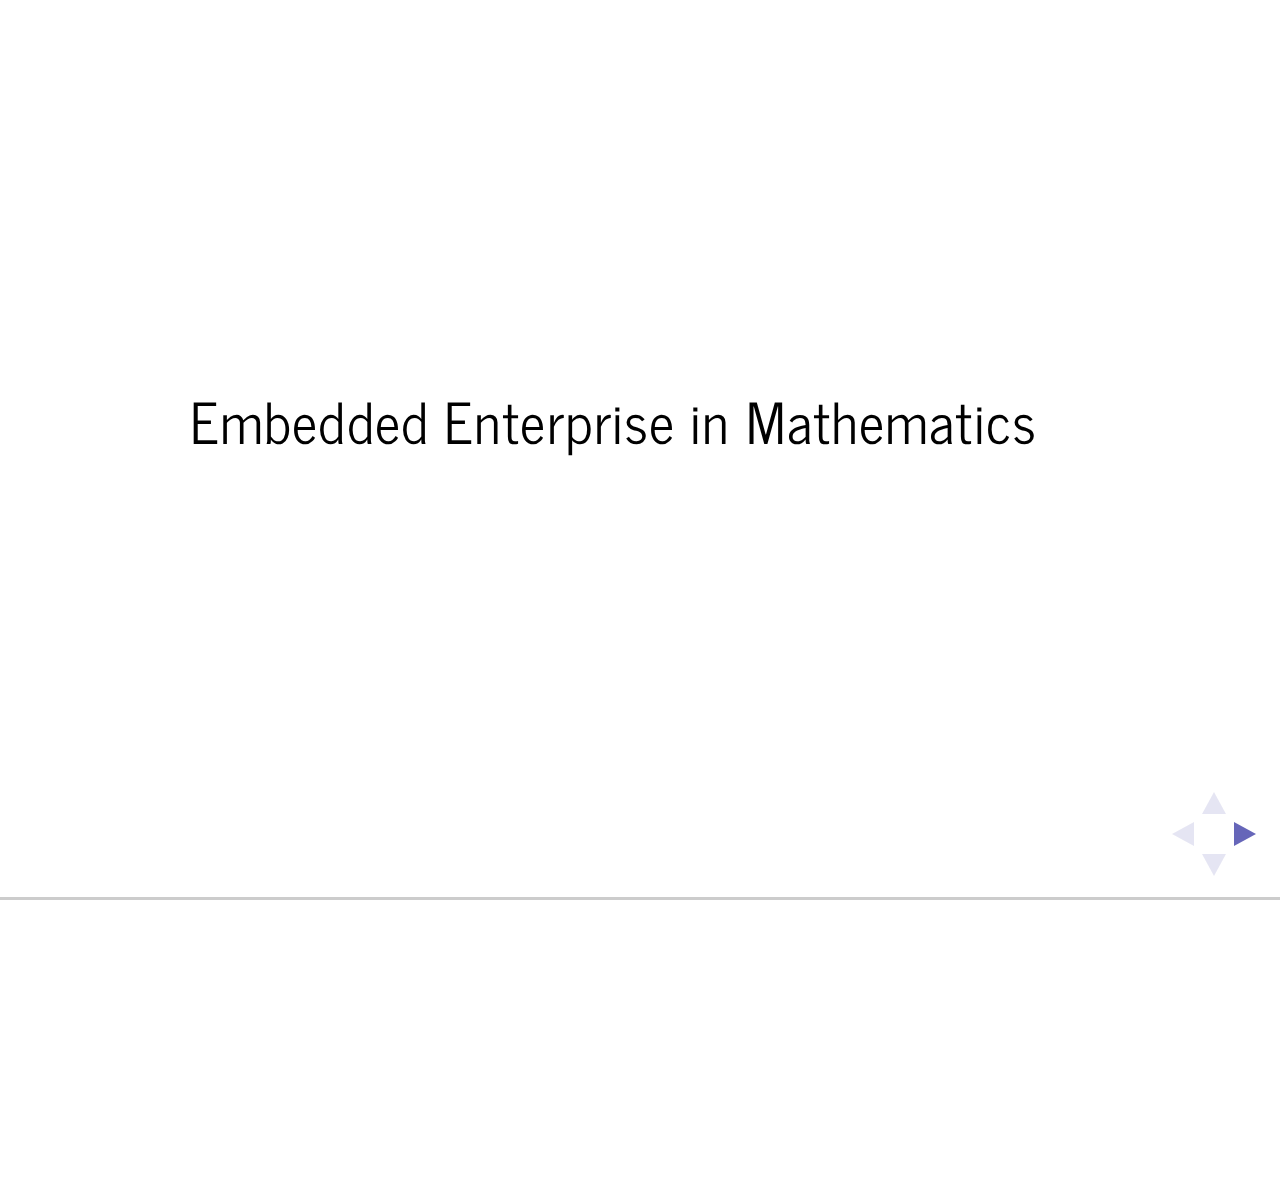
==== talk.html @ 19605b25 "Draft slides written: working on html" ====
<!doctype html>
<html lang="en">

	<head>
		<meta charset="utf-8">

		<title>eex</title

		<meta name="description" content=Reveal file created using md2reveal.py>
		<meta name="author" content=VK>

		<meta name="apple-mobile-web-app-capable" content="yes" />
		<meta name="apple-mobile-web-app-status-bar-style" content="black-translucent" />

		<link rel="stylesheet" href="css/reveal.min.css">
		<link rel="stylesheet" href="css/theme/simple.css" id="theme">

		<!-- For syntax highlighting -->
		<link rel="stylesheet" href="lib/css/zenburn.css">

		<!-- If the query includes 'print-pdf', use the PDF print sheet -->
		<script>
			document.write( '<link rel="stylesheet" href="css/print/' + ( window.location.search.match( /print-pdf/gi ) ? 'pdf' : 'paper' ) + '.css" type="text/css" media="print">' );
		</script>

		<!--[if lt IE 9]>
		<script src="lib/js/html5shiv.js"></script>
		<![endif]-->
	</head>

	<body>

		<div class="reveal">

			<!-- Any section element inside of this container is displayed as a slide -->
			<div class="slides">
<section align=left data-markdown>### Embedded Enterprise in Mathematics

</section><section align=left data-markdown>###

![](./Images/board.jpg)

</section><section align=left data-markdown>### _Should a modern mathematician be a coder?_

</section><section align=left data-markdown>###

![](./Images/plan.png)

</section><section align=left data-markdown>###

    def plot_rain_drops(drops_in_circle, drops_out_of_circle, length_of_field=1, format='pdf'):
        """ Function to draw rain drops """
        number_of_drops_in_circle = len(drops_in_circle)
        number_of_drops_out_of_circle = len(drops_out_of_circle)
        number_of_drops = number_of_drops_in_circle + number_of_drops_out_of_circle
        plt.figure()
        plt.xlim(-length_of_field / 2, length_of_field / 2)
        plt.ylim(-length_of_field / 2, length_of_field / 2)
        plt.scatter([e[0] for e in drops_in_circle], [e[1] for e in drops_in_circle], color='blue', label="Drops in circle")
        plt.scatter([e[0] for e in drops_out_of_circle], [e[1] for e in drops_out_of_circle], color='black', label="Drops out of circle")
        plt.legend(loc="center")
        plt.title("%s drops: %s landed in circle, estimating $\pi$ as %.4f." % (number_of_drops, number_of_drops_in_circle, 4 * number_of_drops_in_circle / number_of_drops))
        plt.savefig("%s_drops.%s" % (number_of_drops, format))

</section><section align=left data-markdown>###

![](./Images/darts.gif)

</section><section align=left data-markdown>### Email: `In my 3rd Year and Panicking`

<blockquote>
<p>Dear Vince,</p>

<p>I have nothing to put on my CV!</p>

<p>Send help and food,</p>
<p>3rd Year Tutee</p></blockquote>

</section><section align=left data-markdown>### Picture of skills

![](./Images/skills.svg)

</section><section align=left data-markdown>###

![](https://lh4.googleusercontent.com/-agZurKM08gk/UvNxDSb1ZWI/AAAAAAAA-1I/Foi4Pl_vT_M/w1180-h885-no/IMG_20140206_112453.jpg)

</section><section align=left data-markdown>### Companies

- Director
- Secretary

<center> **Minutes** </center>

</section><section align=left data-markdown>###

1. Week 1: Introductory Lecture
2. Week 2: Idea to Market
3. Week 3: Research Skills
4. Week 4: Strategic Project Management
5. Week 5: Pitching


</section><section align=left data-markdown>### Week 3: Project Report

_3 pages: 30 % of total mark_

</section><section align=left data-markdown>### Week 6: Lightning Talks

![](https://lh5.googleusercontent.com/-T2KfRLRq2Q8/Uxhcl_RbBuI/AAAAAAAAknI/zY49IOlb_Ng/w1598-h848-no/IMG_3954.JPG)

</section><section align=left data-markdown>### Week 7-10: Seminars

![](https://lh6.googleusercontent.com/-cn86i5PQKxY/UyGMa6fhefI/AAAAAAABDSo/MhbIvHK30vk/w630-h473-no/IMG_20140313_082329.jpg)

</section><section align=left data-markdown>### Week 11: Final Presentations

</section><section align=left data-markdown>###

[www.vincent-knight.com](www.vincent-knight.com)

[+VincentKnight](https://plus.google.com/+VincentKnight/)

[@drvinceknight](https://twitter.com/drvinceknight)
</section>
			</div>


		</div>

		<script src="lib/js/head.min.js"></script>
		<script src="js/reveal.min.js"></script>

		<script>

			// Full list of configuration options available here:
			// https://github.com/hakimel/reveal.js#configuration
			Reveal.initialize({
				controls: true,
				progress: true,
				history: true,
				center: true,

				theme: Reveal.getQueryHash().theme, // available themes are in /css/theme
				transition: Reveal.getQueryHash().transition || 'linear', // default/cube/page/concave/zoom/linear/none

				// Optional libraries used to extend on reveal.js
				dependencies: [
					{ src: 'lib/js/classList.js', condition: function() { return !document.body.classList; } },
					{ src: 'plugin/markdown/showdown.js', condition: function() { return !!document.querySelector( '[data-markdown]' ); } },
					{ src: 'plugin/markdown/markdown.js', condition: function() { return !!document.querySelector( '[data-markdown]' ); } },
					{ src: 'plugin/highlight/highlight.js', async: true, callback: function() { hljs.initHighlightingOnLoad(); } },
					{ src: 'plugin/zoom-js/zoom.js', async: true, condition: function() { return !!document.body.classList; } },
					{ src: 'plugin/notes/notes.js', async: true, condition: function() { return !!document.body.classList; } }
					// { src: 'plugin/remotes/remotes.js', async: true, condition: function() { return !!document.body.classList; } }
				]
			});

		</script>

	</body>
</html>
---- css/theme/simple.css ----
@import url(http://fonts.googleapis.com/css?family=News+Cycle:400,700);
@import url(http://fonts.googleapis.com/css?family=Lato:400,700,400italic,700italic);
/**
 * A simple theme for reveal.js presentations, similar 
 * to the default theme. The accent color is darkblue.
 * 
 * This theme is Copyright (C) 2012 Owen Versteeg, https://github.com/StereotypicalApps. It is MIT licensed.
 * reveal.js is Copyright (C) 2011-2012 Hakim El Hattab, http://hakim.se
 */
/*********************************************
 * GLOBAL STYLES
 *********************************************/
body {
  background: white;
  background-color: white;
}

.reveal {
  font-family: "Lato", Times, "Times New Roman", serif;
  font-size: 36px;
  font-weight: 200;
  letter-spacing: -0.02em;
  color: black;
}

::selection {
  color: white;
  background: rgba(0, 0, 0, 0.99);
  text-shadow: none;
}

/*********************************************
 * HEADERS
 *********************************************/
.reveal h1,
.reveal h2,
.reveal h3,
.reveal h4,
.reveal h5,
.reveal h6 {
  margin: 0 0 20px 0;
  color: black;
  font-family: "News Cycle", Impact, sans-serif;
  line-height: 0.9em;
  letter-spacing: 0.02em;
  text-transform: none;
  text-shadow: none;
}

.reveal h1 {
  text-shadow: 0px 0px 6px rgba(0, 0, 0, 0.2);
}

/*********************************************
 * LINKS
 *********************************************/
.reveal a:not(.image) {
  color: darkblue;
  text-decoration: none;
  -webkit-transition: color .15s ease;
  -moz-transition: color .15s ease;
  -ms-transition: color .15s ease;
  -o-transition: color .15s ease;
  transition: color .15s ease;
}

.reveal a:not(.image):hover {
  color: #0000f1;
  text-shadow: none;
  border: none;
}

.reveal .roll span:after {
  color: #fff;
  background: #00003f;
}

/*********************************************
 * IMAGES
 *********************************************/
.reveal section img {
  margin: 15px;
  background: rgba(255, 255, 255, 0.12);
  border: 4px solid black;
  box-shadow: 0 0 10px rgba(0, 0, 0, 0.15);
  -webkit-transition: all .2s linear;
  -moz-transition: all .2s linear;
  -ms-transition: all .2s linear;
  -o-transition: all .2s linear;
  transition: all .2s linear;
}

.reveal a:hover img {
  background: rgba(255, 255, 255, 0.2);
  border-color: darkblue;
  box-shadow: 0 0 20px rgba(0, 0, 0, 0.55);
}

/*********************************************
 * NAVIGATION CONTROLS
 *********************************************/
.reveal .controls div.navigate-left,
.reveal .controls div.navigate-left.enabled {
  border-right-color: darkblue;
}

.reveal .controls div.navigate-right,
.reveal .controls div.navigate-right.enabled {
  border-left-color: darkblue;
}

.reveal .controls div.navigate-up,
.reveal .controls div.navigate-up.enabled {
  border-bottom-color: darkblue;
}

.reveal .controls div.navigate-down,
.reveal .controls div.navigate-down.enabled {
  border-top-color: darkblue;
}

.reveal .controls div.navigate-left.enabled:hover {
  border-right-color: #0000f1;
}

.reveal .controls div.navigate-right.enabled:hover {
  border-left-color: #0000f1;
}

.reveal .controls div.navigate-up.enabled:hover {
  border-bottom-color: #0000f1;
}

.reveal .controls div.navigate-down.enabled:hover {
  border-top-color: #0000f1;
}

/*********************************************
 * PROGRESS BAR
 *********************************************/
.reveal .progress {
  background: rgba(0, 0, 0, 0.2);
}

.reveal .progress span {
  background: darkblue;
  -webkit-transition: width 800ms cubic-bezier(0.26, 0.86, 0.44, 0.985);
  -moz-transition: width 800ms cubic-bezier(0.26, 0.86, 0.44, 0.985);
  -ms-transition: width 800ms cubic-bezier(0.26, 0.86, 0.44, 0.985);
  -o-transition: width 800ms cubic-bezier(0.26, 0.86, 0.44, 0.985);
  transition: width 800ms cubic-bezier(0.26, 0.86, 0.44, 0.985);
}
---- lib/css/zenburn.css ----
/*

Zenburn style from voldmar.ru (c) Vladimir Epifanov <voldmar@voldmar.ru>
based on dark.css by Ivan Sagalaev

*/

pre code {
  display: block; padding: 0.5em;
  background: #3F3F3F;
  color: #DCDCDC;
}

pre .keyword,
pre .tag,
pre .django .tag,
pre .django .keyword,
pre .css .class,
pre .css .id,
pre .lisp .title {
  color: #E3CEAB;
}

pre .django .template_tag,
pre .django .variable,
pre .django .filter .argument {
  color: #DCDCDC;
}

pre .number,
pre .date {
  color: #8CD0D3;
}

pre .dos .envvar,
pre .dos .stream,
pre .variable,
pre .apache .sqbracket {
  color: #EFDCBC;
}

pre .dos .flow,
pre .diff .change,
pre .python .exception,
pre .python .built_in,
pre .literal,
pre .tex .special {
  color: #EFEFAF;
}

pre .diff .chunk,
pre .ruby .subst {
  color: #8F8F8F;
}

pre .dos .keyword,
pre .python .decorator,
pre .class .title,
pre .haskell .label,
pre .function .title,
pre .ini .title,
pre .diff .header,
pre .ruby .class .parent,
pre .apache .tag,
pre .nginx .built_in,
pre .tex .command,
pre .input_number {
    color: #efef8f;
}

pre .dos .winutils,
pre .ruby .symbol,
pre .ruby .symbol .string,
pre .ruby .symbol .keyword,
pre .ruby .symbol .keymethods,
pre .ruby .string,
pre .ruby .instancevar {
  color: #DCA3A3;
}

pre .diff .deletion,
pre .string,
pre .tag .value,
pre .preprocessor,
pre .built_in,
pre .sql .aggregate,
pre .javadoc,
pre .smalltalk .class,
pre .smalltalk .localvars,
pre .smalltalk .array,
pre .css .rules .value,
pre .attr_selector,
pre .pseudo,
pre .apache .cbracket,
pre .tex .formula {
  color: #CC9393;
}

pre .shebang,
pre .diff .addition,
pre .comment,
pre .java .annotation,
pre .template_comment,
pre .pi,
pre .doctype {
  color: #7F9F7F;
}

pre .xml .css,
pre .xml .javascript,
pre .xml .vbscript,
pre .tex .formula {
  opacity: 0.5;
}
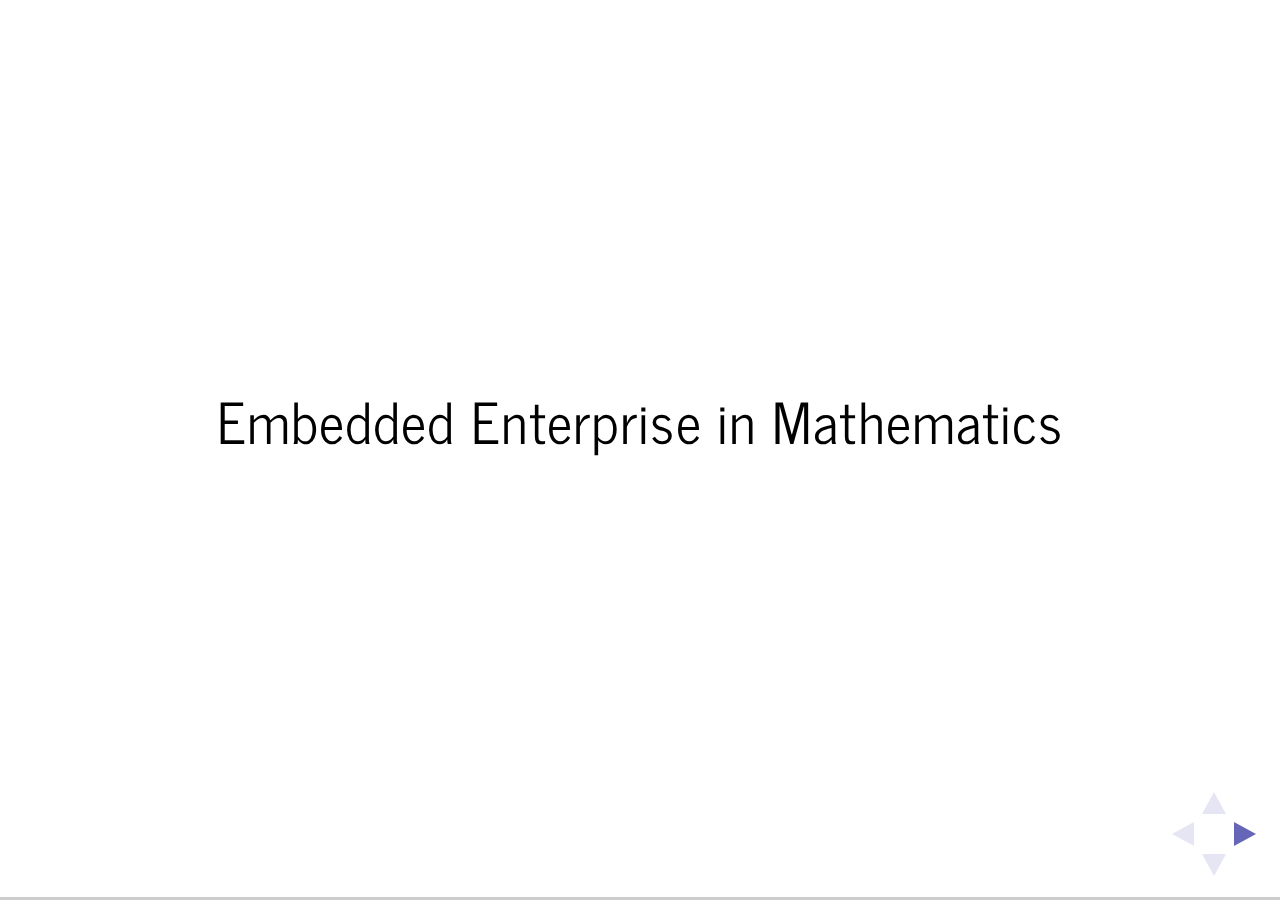
==== commit bccde5ff: "talk finished" ====
--- a/talk.html
+++ b/talk.html
@@ -13,7 +13,7 @@
 		<meta name="apple-mobile-web-app-capable" content="yes" />
 		<meta name="apple-mobile-web-app-status-bar-style" content="black-translucent" />
 
-		<link rel="stylesheet" href="css/reveal.min.css">
+		<link rel="stylesheet" href="css/reveal.css">
 		<link rel="stylesheet" href="css/theme/simple.css" id="theme">
 
 		<!-- For syntax highlighting -->
@@ -27,6 +27,7 @@
 		<!--[if lt IE 9]>
 		<script src="lib/js/html5shiv.js"></script>
 		<![endif]-->
+
 	</head>
 
 	<body>
@@ -35,41 +36,39 @@
 
 			<!-- Any section element inside of this container is displayed as a slide -->
 			<div class="slides">
-<section align=left data-markdown>### Embedded Enterprise in Mathematics
+<section align=center data-markdown>### Embedded Enterprise in Mathematics
 
-</section><section align=left data-markdown>###
+</section><section align=center data-markdown>
 
-![](./Images/board.jpg)
+<img src='./Images/board.jpg' style="border:none;" >
 
-</section><section align=left data-markdown>### _Should a modern mathematician be a coder?_
+</section><section align=center data-markdown>### _Should a modern mathematician be a coder?_
 
-</section><section align=left data-markdown>###
+</section><section align=center data-markdown>
 
-![](./Images/plan.png)
+<img src='./Images/plan.png' style="border:none;" >
 
-</section><section align=left data-markdown>###
+</section><section align=center data-markdown>
 
-    def plot_rain_drops(drops_in_circle, drops_out_of_circle, length_of_field=1, format='pdf'):
-        """ Function to draw rain drops """
-        number_of_drops_in_circle = len(drops_in_circle)
-        number_of_drops_out_of_circle = len(drops_out_of_circle)
-        number_of_drops = number_of_drops_in_circle + number_of_drops_out_of_circle
-        plt.figure()
-        plt.xlim(-length_of_field / 2, length_of_field / 2)
-        plt.ylim(-length_of_field / 2, length_of_field / 2)
-        plt.scatter([e[0] for e in drops_in_circle], [e[1] for e in drops_in_circle], color='blue', label="Drops in circle")
-        plt.scatter([e[0] for e in drops_out_of_circle], [e[1] for e in drops_out_of_circle], color='black', label="Drops out of circle")
-        plt.legend(loc="center")
-        plt.title("%s drops: %s landed in circle, estimating $\pi$ as %.4f." % (number_of_drops, number_of_drops_in_circle, 4 * number_of_drops_in_circle / number_of_drops))
-        plt.savefig("%s_drops.%s" % (number_of_drops, format))
+    number_of_drops_in_circle = len(drops_in_circle)
+    number_of_drops_out_of_circle = len(drops_out_of_circle)
+    number_of_drops = number_of_drops_in_circle + number_of_drops_out_of_circle
+    plt.figure()
+    plt.xlim(-length_of_field / 2, length_of_field / 2)
+    plt.ylim(-length_of_field / 2, length_of_field / 2)
+    plt.scatter([e[0] for e in drops_in_circle], [e[1] for e in drops_in_circle], color='blue', label="Drops in circle")
+    plt.scatter([e[0] for e in drops_out_of_circle], [e[1] for e in drops_out_of_circle], color='black', label="Drops out of circle")
+    plt.legend(loc="center")
+    plt.title("%s drops: %s landed in circle, estimating $\pi$ as %.4f." % (number_of_drops, number_of_drops_in_circle, 4 * number_of_drops_in_circle / number_of_drops))
+    plt.savefig("%s_drops.%s" % (number_of_drops, format))
 
-</section><section align=left data-markdown>###
+</section><section align=center>
 
-![](./Images/darts.gif)
+<img src='./Images/darts.gif' style="border:none;" >
 
-</section><section align=left data-markdown>### Email: `In my 3rd Year and Panicking`
+</section><section align=left data-markdown>
 
-<blockquote>
+<blockquote >
 <p>Dear Vince,</p>
 
 <p>I have nothing to put on my CV!</p>
@@ -77,45 +76,73 @@
 <p>Send help and food,</p>
 <p>3rd Year Tutee</p></blockquote>
 
-</section><section align=left data-markdown>### Picture of skills
+</section><section align=center data-markdown>
 
-![](./Images/skills.svg)
+<img src='./Images/skills.svg' style="border:none;" >
 
-</section><section align=left data-markdown>###
+</section><section align=center data-markdown>
 
-![](https://lh4.googleusercontent.com/-agZurKM08gk/UvNxDSb1ZWI/AAAAAAAA-1I/Foi4Pl_vT_M/w1180-h885-no/IMG_20140206_112453.jpg)
+<img src='https://lh4.googleusercontent.com/-agZurKM08gk/UvNxDSb1ZWI/AAAAAAAA-1I/Foi4Pl_vT_M/w1180-h885-no/IMG_20140206_112453.jpg' style="border:none;" >
 
-</section><section align=left data-markdown>### Companies
-
-- Director
-- Secretary
-
-<center> **Minutes** </center>
-
-</section><section align=left data-markdown>###
-
-1. Week 1: Introductory Lecture
-2. Week 2: Idea to Market
-3. Week 3: Research Skills
-4. Week 4: Strategic Project Management
-5. Week 5: Pitching
+</section>
 
 
-</section><section align=left data-markdown>### Week 3: Project Report
+<section>
+<img src='https://lh3.googleusercontent.com/-2kSrcDRI8cw/UvN6W36CxwI/AAAAAAAA-0w/5bOPkQm8rbY/w630-h840-no/IMG_20140206_120431.jpg' style="border:none;" >
+</section>
+
+<section>
+
+<h2>Companies</h2>
+
+</section><section>
+
+<ul>
+<li> Week 1: Introductory Lecture</li>
+<li> Week 2: Idea to Market </li>
+<li> Week 3: Research Skills </li>
+<li> Week 4: Strategic Project Management </li>
+<li> Week 5: Pitching </li>
+</ul>
+
+
+</section>
+
+<section align=center data-markdown>### Week 7-10: Seminars
+
+<img src='https://lh6.googleusercontent.com/-cn86i5PQKxY/UyGMa6fhefI/AAAAAAABDSo/MhbIvHK30vk/w630-h473-no/IMG_20140313_082329.jpg' style="border:none;" >
+
+</section>
+
+
+<section>
+<h2>Assessment</h2>
+</section>
+
+<section align=center data-markdown>### Week 3: Project Report
 
 _3 pages: 30 % of total mark_
 
-</section><section align=left data-markdown>### Week 6: Lightning Talks
+</section>
 
-![](https://lh5.googleusercontent.com/-T2KfRLRq2Q8/Uxhcl_RbBuI/AAAAAAAAknI/zY49IOlb_Ng/w1598-h848-no/IMG_3954.JPG)
+<section align=center data-markdown>### Week 6: Lightning Talks
 
-</section><section align=left data-markdown>### Week 7-10: Seminars
+<img src='https://lh5.googleusercontent.com/-T2KfRLRq2Q8/Uxhcl_RbBuI/AAAAAAAAknI/zY49IOlb_Ng/w1598-h848-no/IMG_3954.JPG' style="border:none;" >
 
-![](https://lh6.googleusercontent.com/-cn86i5PQKxY/UyGMa6fhefI/AAAAAAABDSo/MhbIvHK30vk/w630-h473-no/IMG_20140313_082329.jpg)
+</section>
 
-</section><section align=left data-markdown>### Week 11: Final Presentations
+<section align=center data-markdown>### Week 11: Final Presentations
+</section>
 
-</section><section align=left data-markdown>###
+<section>
+<ul>
+<li>Teaching.</li>
+<li>Sharing a taxi fair.</li>
+<li><a href='http://thefightclub.herokuapp.com/' target='_blank'>The Fight Club</a></li>
+</ul>
+</section>
+
+<section align=center data-markdown>
 
 [www.vincent-knight.com](www.vincent-knight.com)
 
--- a/css/reveal.css
+++ b/css/reveal.css
@@ -0,0 +1,1231 @@
+@charset "UTF-8";
+
+/*!
+ * reveal.js
+ * http://lab.hakim.se/reveal-js
+ * MIT licensed
+ *
+ * Copyright (C) 2011-2012 Hakim El Hattab, http://hakim.se
+ */
+
+
+/*********************************************
+ * RESET STYLES
+ *********************************************/
+
+
+html, body, .reveal div, .reveal span, .reveal applet, .reveal object, .reveal iframe,
+.reveal h1, .reveal h2, .reveal h3, .reveal h4, .reveal h5, .reveal h6, .reveal p, .reveal blockquote, .reveal pre,
+.reveal a, .reveal abbr, .reveal acronym, .reveal address, .reveal big, .reveal cite, .reveal code,
+.reveal del, .reveal dfn, .reveal em, .reveal img, .reveal ins, .reveal kbd, .reveal q, .reveal s, .reveal samp,
+.reveal small, .reveal strike, .reveal strong, .reveal sub, .reveal sup, .reveal tt, .reveal var,
+.reveal b, .reveal u, .reveal i, .reveal center,
+.reveal dl, .reveal dt, .reveal dd, .reveal ol, .reveal ul, .reveal li,
+.reveal fieldset, .reveal form, .reveal label, .reveal legend,
+.reveal table, .reveal caption, .reveal tbody, .reveal tfoot, .reveal thead, .reveal tr, .reveal th, .reveal td,
+.reveal article, .reveal aside, .reveal canvas, .reveal details, .reveal embed,
+.reveal figure, .reveal figcaption, .reveal footer, .reveal header, .reveal hgroup,
+.reveal menu, .reveal nav, .reveal output, .reveal ruby, .reveal section, .reveal summary,
+.reveal time, .reveal mark, .reveal audio, video {
+	margin: 0;
+	padding: 0;
+	border: 0;
+	font-size: 100%;
+	font: inherit;
+	vertical-align: baseline;
+}
+
+.reveal article, .reveal aside, .reveal details, .reveal figcaption, .reveal figure,
+.reveal footer, .reveal header, .reveal hgroup, .reveal menu, .reveal nav, .reveal section {
+	display: block;
+}
+
+
+/*********************************************
+ * GLOBAL STYLES
+ *********************************************/
+
+html,
+body {
+	width: 100%;
+	height: 100%;
+	overflow: hidden;
+}
+
+body {
+	position: relative;
+	line-height: 1;
+}
+
+::selection {
+	background: #FF5E99;
+	color: #fff;
+	text-shadow: none;
+}
+
+@media screen and (max-width: 900px), (max-height: 600px) {
+	.reveal .slides {
+		font-size: 0.82em;
+	}
+}
+
+@media screen and (max-width: 700px), (max-height: 400px) {
+	.reveal .slides {
+		font-size: 0.66em;
+	}
+}
+
+img {border:none}
+
+/*********************************************
+ * HEADERS
+ *********************************************/
+
+.reveal h1 { font-size: 3.77em; }
+.reveal h2 { font-size: 2.11em;	}
+.reveal h3 { font-size: 1.55em;	}
+.reveal h4 { font-size: 1em;	}
+
+
+/*********************************************
+ * VIEW FRAGMENTS
+ *********************************************/
+
+.reveal .slides section .fragment {
+	opacity: 0;
+
+	-webkit-transition: all .2s ease;
+	   -moz-transition: all .2s ease;
+	    -ms-transition: all .2s ease;
+	     -o-transition: all .2s ease;
+	        transition: all .2s ease;
+}
+	.reveal .slides section .fragment.visible {
+		opacity: 1;
+	}
+
+.reveal .slides section .fragment.grow {
+	opacity: 1;
+}
+	.reveal .slides section .fragment.grow.visible {
+		-webkit-transform: scale( 1.3 );
+		   -moz-transform: scale( 1.3 );
+		    -ms-transform: scale( 1.3 );
+		     -o-transform: scale( 1.3 );
+		        transform: scale( 1.3 );
+	}
+
+.reveal .slides section .fragment.shrink {
+	opacity: 1;
+}
+	.reveal .slides section .fragment.shrink.visible {
+		-webkit-transform: scale( 0.7 );
+		   -moz-transform: scale( 0.7 );
+		    -ms-transform: scale( 0.7 );
+		     -o-transform: scale( 0.7 );
+		        transform: scale( 0.7 );
+	}
+
+.reveal .slides section .fragment.roll-in {
+	opacity: 0;
+
+	-webkit-transform: rotateX( 90deg );
+	   -moz-transform: rotateX( 90deg );
+	    -ms-transform: rotateX( 90deg );
+	     -o-transform: rotateX( 90deg );
+	        transform: rotateX( 90deg );
+}
+	.reveal .slides section .fragment.roll-in.visible {
+		opacity: 1;
+
+		-webkit-transform: rotateX( 0 );
+		   -moz-transform: rotateX( 0 );
+		    -ms-transform: rotateX( 0 );
+		     -o-transform: rotateX( 0 );
+		        transform: rotateX( 0 );
+	}
+
+.reveal .slides section .fragment.fade-out {
+	opacity: 1;
+}
+	.reveal .slides section .fragment.fade-out.visible {
+		opacity: 0;
+	}
+
+.reveal .slides section .fragment.highlight-red,
+.reveal .slides section .fragment.highlight-green,
+.reveal .slides section .fragment.highlight-blue {
+	opacity: 1;
+}
+	.reveal .slides section .fragment.highlight-red.visible {
+		color: #ff2c2d
+	}
+	.reveal .slides section .fragment.highlight-green.visible {
+		color: #17ff2e;
+	}
+	.reveal .slides section .fragment.highlight-blue.visible {
+		color: #1b91ff;
+	}
+
+
+/*********************************************
+ * DEFAULT ELEMENT STYLES
+ *********************************************/
+
+/* Fixes issue in Chrome where italic fonts did not appear when printing to PDF */
+.reveal:after {
+  content: '';
+  font-style: italic;
+}
+
+/* Preserve aspect ratio and scale image so it's bound within the section */
+.reveal img {
+	max-width: 100%;
+	max-height: 100%;
+}
+
+.reveal strong,
+.reveal b {
+	font-weight: bold;
+}
+
+.reveal em,
+.reveal i {
+	font-style: italic;
+}
+
+.reveal ol,
+.reveal ul {
+	display: inline-block;
+
+	text-align: left;
+	margin: 0 0 0 1em;
+}
+
+.reveal ol {
+	list-style-type: decimal;
+}
+
+.reveal ul {
+	list-style-type: disc;
+}
+
+.reveal ul ul {
+	list-style-type: square;
+}
+
+.reveal ul ul ul {
+	list-style-type: circle;
+}
+
+.reveal ul ul,
+.reveal ul ol,
+.reveal ol ol,
+.reveal ol ul {
+	display: block;
+	margin-left: 40px;
+}
+
+.reveal p {
+	margin-bottom: 10px;
+	line-height: 1.2em;
+}
+
+.reveal q,
+.reveal blockquote {
+	quotes: none;
+}
+
+.reveal blockquote {
+    quotes: none;
+	display: block;
+	position: relative;
+	width: 70%;
+	margin: 5px auto;
+	padding: 5px;
+
+	font-style: italic;
+	background: rgba(255, 255, 255, 0.05);
+	box-shadow: 0px 0px 2px rgba(0,0,0,0.2);
+}
+	.reveal blockquote p:first-child,
+	.reveal blockquote p:last-child {
+		display: inline-block;
+	}
+
+.reveal q {
+	font-style: italic;
+}
+	.reveal q:before {
+		content: '\201C';
+	}
+	.reveal q:after {
+		content: '\201D';
+	}
+
+.reveal pre {
+	display: block;
+	position: relative;
+	width: 90%;
+	margin: 15px auto;
+
+	text-align: left;
+	font-size: 0.55em;
+	font-family: monospace;
+	line-height: 1.2em;
+
+	word-wrap: break-word;
+
+	box-shadow: 0px 0px 6px rgba(0,0,0,0.3);
+}
+.reveal pre code {
+	padding: 5px;
+}
+
+.reveal code {
+	font-family: monospace;
+	overflow: auto;
+	max-height: 400px;
+}
+
+.reveal table th,
+.reveal table td {
+	text-align: left;
+	padding-right: .3em;
+}
+
+.reveal table th {
+	text-shadow: rgb(255,255,255) 1px 1px 2px;
+}
+
+.reveal sup {
+	vertical-align: super;
+}
+.reveal sub {
+	vertical-align: sub;
+}
+
+.reveal small {
+	display: inline-block;
+	font-size: 0.6em;
+	line-height: 1.2em;
+	vertical-align: top;
+}
+
+.reveal small * {
+	vertical-align: top;
+}
+
+
+/*********************************************
+ * CONTROLS
+ *********************************************/
+
+.reveal .controls {
+	display: none;
+	position: fixed;
+	width: 110px;
+	height: 110px;
+	z-index: 30;
+	right: 10px;
+	bottom: 10px;
+}
+
+.reveal .controls div {
+	position: absolute;
+	opacity: 0.1;
+	width: 0;
+	height: 0;
+	border: 12px solid transparent;
+
+	-webkit-transition: opacity 0.2s ease;
+	   -moz-transition: opacity 0.2s ease;
+	    -ms-transition: opacity 0.2s ease;
+	     -o-transition: opacity 0.2s ease;
+	        transition: opacity 0.2s ease;
+}
+
+.reveal .controls div.enabled {
+	opacity: 0.6;
+	cursor: pointer;
+}
+
+.reveal .controls div.enabled:active {
+	margin-top: 1px;
+}
+
+.reveal .controls div.navigate-left {
+	top: 42px;
+
+	border-right-width: 22px;
+	border-right-color: #eee;
+}
+
+.reveal .controls div.navigate-right {
+	left: 74px;
+	top: 42px;
+
+	border-left-width: 22px;
+	border-left-color: #eee;
+}
+
+.reveal .controls div.navigate-up {
+	left: 42px;
+
+	border-bottom-width: 22px;
+	border-bottom-color: #eee;
+}
+
+.reveal .controls div.navigate-down {
+	left: 42px;
+	top: 74px;
+
+	border-top-width: 22px;
+	border-top-color: #eee;
+}
+
+
+/*********************************************
+ * PROGRESS BAR
+ *********************************************/
+
+.reveal .progress {
+	position: fixed;
+	display: none;
+	height: 3px;
+	width: 100%;
+	bottom: 0;
+	left: 0;
+	z-index: 10;
+}
+	.reveal .progress:after {
+		content: '';
+		display: 'block';
+		position: absolute;
+		height: 20px;
+		width: 100%;
+		top: -20px;
+	}
+	.reveal .progress span {
+		display: block;
+		height: 100%;
+		width: 0px;
+
+		-webkit-transition: width 800ms cubic-bezier(0.260, 0.860, 0.440, 0.985);
+		   -moz-transition: width 800ms cubic-bezier(0.260, 0.860, 0.440, 0.985);
+		    -ms-transition: width 800ms cubic-bezier(0.260, 0.860, 0.440, 0.985);
+		     -o-transition: width 800ms cubic-bezier(0.260, 0.860, 0.440, 0.985);
+		        transition: width 800ms cubic-bezier(0.260, 0.860, 0.440, 0.985);
+	}
+
+
+/*********************************************
+ * ROLLING LINKS
+ *********************************************/
+
+.reveal .roll {
+	display: inline-block;
+	line-height: 1.2;
+	overflow: hidden;
+
+	vertical-align: top;
+
+	-webkit-perspective: 400px;
+	   -moz-perspective: 400px;
+	    -ms-perspective: 400px;
+	        perspective: 400px;
+
+	-webkit-perspective-origin: 50% 50%;
+	   -moz-perspective-origin: 50% 50%;
+	    -ms-perspective-origin: 50% 50%;
+	        perspective-origin: 50% 50%;
+}
+	.reveal .roll:hover {
+		background: none;
+		text-shadow: none;
+	}
+.reveal .roll span {
+	display: block;
+	position: relative;
+	padding: 0 2px;
+
+	pointer-events: none;
+
+	-webkit-transition: all 400ms ease;
+	   -moz-transition: all 400ms ease;
+	    -ms-transition: all 400ms ease;
+	        transition: all 400ms ease;
+
+	-webkit-transform-origin: 50% 0%;
+	   -moz-transform-origin: 50% 0%;
+	    -ms-transform-origin: 50% 0%;
+	        transform-origin: 50% 0%;
+
+	-webkit-transform-style: preserve-3d;
+	   -moz-transform-style: preserve-3d;
+	    -ms-transform-style: preserve-3d;
+	        transform-style: preserve-3d;
+
+	-webkit-backface-visibility: hidden;
+	   -moz-backface-visibility: hidden;
+	        backface-visibility: hidden;
+}
+	.reveal .roll:hover span {
+	    background: rgba(0,0,0,0.5);
+
+	    -webkit-transform: translate3d( 0px, 0px, -45px ) rotateX( 90deg );
+	       -moz-transform: translate3d( 0px, 0px, -45px ) rotateX( 90deg );
+	        -ms-transform: translate3d( 0px, 0px, -45px ) rotateX( 90deg );
+	            transform: translate3d( 0px, 0px, -45px ) rotateX( 90deg );
+	}
+.reveal .roll span:after {
+	content: attr(data-title);
+
+	display: block;
+	position: absolute;
+	left: 0;
+	top: 0;
+	padding: 0 2px;
+
+	-webkit-transform-origin: 50% 0%;
+	   -moz-transform-origin: 50% 0%;
+	    -ms-transform-origin: 50% 0%;
+	        transform-origin: 50% 0%;
+
+	-webkit-transform: translate3d( 0px, 110%, 0px ) rotateX( -90deg );
+	   -moz-transform: translate3d( 0px, 110%, 0px ) rotateX( -90deg );
+	    -ms-transform: translate3d( 0px, 110%, 0px ) rotateX( -90deg );
+	        transform: translate3d( 0px, 110%, 0px ) rotateX( -90deg );
+}
+
+
+/*********************************************
+ * SLIDES
+ *********************************************/
+
+.reveal {
+	position: relative;
+	width: 100%;
+	height: 100%;
+	min-height: 640px; /* min height + 40 to account for padding */
+}
+
+.reveal .slides {
+	position: absolute;
+	max-width: 900px;
+	min-height: 600px;
+	width: 80%;
+	left: 50%;
+	top: 50%;
+
+	overflow: visible;
+	z-index: 1;
+	text-align: center;
+
+	-webkit-transition: -webkit-perspective .4s ease;
+	   -moz-transition: -moz-perspective .4s ease;
+	    -ms-transition: -ms-perspective .4s ease;
+	     -o-transition: -o-perspective .4s ease;
+	        transition: perspective .4s ease;
+
+	-webkit-perspective: 600px;
+	   -moz-perspective: 600px;
+	    -ms-perspective: 600px;
+	        perspective: 600px;
+
+	-webkit-perspective-origin: 0px -100px;
+	   -moz-perspective-origin: 0px -100px;
+	    -ms-perspective-origin: 0px -100px;
+	        perspective-origin: 0px -100px;
+}
+
+.reveal .slides>section,
+.reveal .slides>section>section {
+	display: none;
+	position: absolute;
+	width: 100%;
+	padding: 20px 0px;
+
+	z-index: 10;
+	line-height: 1.2em;
+	font-weight: normal;
+
+	-webkit-transform-style: preserve-3d;
+	   -moz-transform-style: preserve-3d;
+	    -ms-transform-style: preserve-3d;
+	        transform-style: preserve-3d;
+
+	-webkit-transition: -webkit-transform-origin 800ms cubic-bezier(0.260, 0.860, 0.440, 0.985),
+						-webkit-transform 800ms cubic-bezier(0.260, 0.860, 0.440, 0.985),
+	                    visibility 800ms cubic-bezier(0.260, 0.860, 0.440, 0.985),
+	                    opacity 800ms cubic-bezier(0.260, 0.860, 0.440, 0.985);
+	   -moz-transition: -moz-transform-origin 800ms cubic-bezier(0.260, 0.860, 0.440, 0.985),
+	   					-moz-transform 800ms cubic-bezier(0.260, 0.860, 0.440, 0.985),
+	                    visibility 800ms cubic-bezier(0.260, 0.860, 0.440, 0.985),
+	                    opacity 800ms cubic-bezier(0.260, 0.860, 0.440, 0.985);
+	    -ms-transition: -ms-transform-origin 800ms cubic-bezier(0.260, 0.860, 0.440, 0.985),
+	    				-ms-transform 800ms cubic-bezier(0.260, 0.860, 0.440, 0.985),
+	                    visibility 800ms cubic-bezier(0.260, 0.860, 0.440, 0.985),
+	                    opacity 800ms cubic-bezier(0.260, 0.860, 0.440, 0.985);
+	     -o-transition: -o-transform-origin 800ms cubic-bezier(0.260, 0.860, 0.440, 0.985),
+	     				-o-transform 800ms cubic-bezier(0.260, 0.860, 0.440, 0.985),
+	                    visibility 800ms cubic-bezier(0.260, 0.860, 0.440, 0.985),
+	                    opacity 800ms cubic-bezier(0.260, 0.860, 0.440, 0.985);
+	        transition: transform-origin 800ms cubic-bezier(0.260, 0.860, 0.440, 0.985),
+	        			transform 800ms cubic-bezier(0.260, 0.860, 0.440, 0.985),
+	                    visibility 800ms cubic-bezier(0.260, 0.860, 0.440, 0.985),
+	                    opacity 800ms cubic-bezier(0.260, 0.860, 0.440, 0.985);
+}
+
+.reveal .slides>section {
+	left: -50%;
+	top: -50%;
+}
+
+.reveal .slides>section.present,
+.reveal .slides>section>section.present {
+	display: block;
+	z-index: 11;
+	opacity: 1;
+}
+
+.reveal.center,
+.reveal.center .slides {
+	min-height: auto;
+}
+
+
+
+/*********************************************
+ * DEFAULT TRANSITION
+ *********************************************/
+
+.reveal .slides>section.past {
+	display: block;
+	opacity: 0;
+
+	-webkit-transform: translate3d(-100%, 0, 0) rotateY(-90deg) translate3d(-100%, 0, 0);
+	   -moz-transform: translate3d(-100%, 0, 0) rotateY(-90deg) translate3d(-100%, 0, 0);
+	    -ms-transform: translate3d(-100%, 0, 0) rotateY(-90deg) translate3d(-100%, 0, 0);
+	        transform: translate3d(-100%, 0, 0) rotateY(-90deg) translate3d(-100%, 0, 0);
+}
+.reveal .slides>section.future {
+	display: block;
+	opacity: 0;
+
+	-webkit-transform: translate3d(100%, 0, 0) rotateY(90deg) translate3d(100%, 0, 0);
+	   -moz-transform: translate3d(100%, 0, 0) rotateY(90deg) translate3d(100%, 0, 0);
+	    -ms-transform: translate3d(100%, 0, 0) rotateY(90deg) translate3d(100%, 0, 0);
+	        transform: translate3d(100%, 0, 0) rotateY(90deg) translate3d(100%, 0, 0);
+}
+
+.reveal .slides>section>section.past {
+	display: block;
+	opacity: 0;
+
+	-webkit-transform: translate3d(0, -300px, 0) rotateX(70deg) translate3d(0, -300px, 0);
+	   -moz-transform: translate3d(0, -300px, 0) rotateX(70deg) translate3d(0, -300px, 0);
+	    -ms-transform: translate3d(0, -300px, 0) rotateX(70deg) translate3d(0, -300px, 0);
+	        transform: translate3d(0, -300px, 0) rotateX(70deg) translate3d(0, -300px, 0);
+}
+.reveal .slides>section>section.future {
+	display: block;
+	opacity: 0;
+
+	-webkit-transform: translate3d(0, 300px, 0) rotateX(-70deg) translate3d(0, 300px, 0);
+	   -moz-transform: translate3d(0, 300px, 0) rotateX(-70deg) translate3d(0, 300px, 0);
+	    -ms-transform: translate3d(0, 300px, 0) rotateX(-70deg) translate3d(0, 300px, 0);
+	        transform: translate3d(0, 300px, 0) rotateX(-70deg) translate3d(0, 300px, 0);
+}
+
+
+/*********************************************
+ * CONCAVE TRANSITION
+ *********************************************/
+
+.reveal.concave  .slides>section.past {
+	-webkit-transform: translate3d(-100%, 0, 0) rotateY(90deg) translate3d(-100%, 0, 0);
+	   -moz-transform: translate3d(-100%, 0, 0) rotateY(90deg) translate3d(-100%, 0, 0);
+	    -ms-transform: translate3d(-100%, 0, 0) rotateY(90deg) translate3d(-100%, 0, 0);
+	        transform: translate3d(-100%, 0, 0) rotateY(90deg) translate3d(-100%, 0, 0);
+}
+.reveal.concave  .slides>section.future {
+	-webkit-transform: translate3d(100%, 0, 0) rotateY(-90deg) translate3d(100%, 0, 0);
+	   -moz-transform: translate3d(100%, 0, 0) rotateY(-90deg) translate3d(100%, 0, 0);
+	    -ms-transform: translate3d(100%, 0, 0) rotateY(-90deg) translate3d(100%, 0, 0);
+	        transform: translate3d(100%, 0, 0) rotateY(-90deg) translate3d(100%, 0, 0);
+}
+
+.reveal.concave  .slides>section>section.past {
+	-webkit-transform: translate3d(0, -80%, 0) rotateX(-70deg) translate3d(0, -80%, 0);
+	   -moz-transform: translate3d(0, -80%, 0) rotateX(-70deg) translate3d(0, -80%, 0);
+	    -ms-transform: translate3d(0, -80%, 0) rotateX(-70deg) translate3d(0, -80%, 0);
+	        transform: translate3d(0, -80%, 0) rotateX(-70deg) translate3d(0, -80%, 0);
+}
+.reveal.concave  .slides>section>section.future {
+	-webkit-transform: translate3d(0, 80%, 0) rotateX(70deg) translate3d(0, 80%, 0);
+	   -moz-transform: translate3d(0, 80%, 0) rotateX(70deg) translate3d(0, 80%, 0);
+	    -ms-transform: translate3d(0, 80%, 0) rotateX(70deg) translate3d(0, 80%, 0);
+	        transform: translate3d(0, 80%, 0) rotateX(70deg) translate3d(0, 80%, 0);
+}
+
+
+/*********************************************
+ * ZOOM TRANSITION
+ *********************************************/
+
+.reveal.zoom .slides>section.past {
+	opacity: 0;
+	visibility: hidden;
+
+	-webkit-transform: scale(16);
+	   -moz-transform: scale(16);
+	    -ms-transform: scale(16);
+	     -o-transform: scale(16);
+	        transform: scale(16);
+}
+.reveal.zoom .slides>section.future {
+	opacity: 0;
+	visibility: hidden;
+
+	-webkit-transform: scale(0.2);
+	   -moz-transform: scale(0.2);
+	    -ms-transform: scale(0.2);
+	     -o-transform: scale(0.2);
+	        transform: scale(0.2);
+}
+
+.reveal.zoom .slides>section>section.past {
+	-webkit-transform: translate(0, -150%);
+	   -moz-transform: translate(0, -150%);
+	    -ms-transform: translate(0, -150%);
+	     -o-transform: translate(0, -150%);
+	        transform: translate(0, -150%);
+}
+.reveal.zoom .slides>section>section.future {
+	-webkit-transform: translate(0, 150%);
+	   -moz-transform: translate(0, 150%);
+	    -ms-transform: translate(0, 150%);
+	     -o-transform: translate(0, 150%);
+	        transform: translate(0, 150%);
+}
+
+
+/*********************************************
+ * LINEAR TRANSITION
+ *********************************************/
+
+.reveal.linear .slides>section.past {
+	-webkit-transform: translate(-150%, 0);
+	   -moz-transform: translate(-150%, 0);
+	    -ms-transform: translate(-150%, 0);
+	     -o-transform: translate(-150%, 0);
+	        transform: translate(-150%, 0);
+}
+.reveal.linear .slides>section.future {
+	-webkit-transform: translate(150%, 0);
+	   -moz-transform: translate(150%, 0);
+	    -ms-transform: translate(150%, 0);
+	     -o-transform: translate(150%, 0);
+	        transform: translate(150%, 0);
+}
+
+.reveal.linear .slides>section>section.past {
+	-webkit-transform: translate(0, -150%);
+	   -moz-transform: translate(0, -150%);
+	    -ms-transform: translate(0, -150%);
+	     -o-transform: translate(0, -150%);
+	        transform: translate(0, -150%);
+}
+.reveal.linear .slides>section>section.future {
+	-webkit-transform: translate(0, 150%);
+	   -moz-transform: translate(0, 150%);
+	    -ms-transform: translate(0, 150%);
+	     -o-transform: translate(0, 150%);
+	        transform: translate(0, 150%);
+}
+
+
+/*********************************************
+ * CUBE TRANSITION
+ *********************************************/
+
+.reveal.cube .slides {
+	-webkit-perspective: 1300px;
+	   -moz-perspective: 1300px;
+	    -ms-perspective: 1300px;
+	        perspective: 1300px;
+}
+
+.reveal.cube .slides section {
+	padding: 30px;
+	min-height: 600px;
+
+	-webkit-backface-visibility: hidden;
+	   -moz-backface-visibility: hidden;
+	    -ms-backface-visibility: hidden;
+	        backface-visibility: hidden;
+
+	-webkit-box-sizing: border-box;
+	   -moz-box-sizing: border-box;
+	        box-sizing: border-box;
+}
+	.reveal.center.cube .slides section {
+		min-height: auto;
+	}
+	.reveal.cube .slides section:not(.stack):before {
+		content: '';
+		position: absolute;
+		display: block;
+		width: 100%;
+		height: 100%;
+		left: 0;
+		top: 0;
+		background: rgba(0,0,0,0.1);
+		border-radius: 4px;
+
+		-webkit-transform: translateZ( -20px );
+		   -moz-transform: translateZ( -20px );
+		    -ms-transform: translateZ( -20px );
+		     -o-transform: translateZ( -20px );
+		        transform: translateZ( -20px );
+	}
+	.reveal.cube .slides section:not(.stack):after {
+		content: '';
+		position: absolute;
+		display: block;
+		width: 90%;
+		height: 30px;
+		left: 5%;
+		bottom: 0;
+		background: none;
+		z-index: 1;
+
+		border-radius: 4px;
+		box-shadow: 0px 95px 25px rgba(0,0,0,0.2);
+
+		-webkit-transform: translateZ(-90px) rotateX( 65deg );
+		   -moz-transform: translateZ(-90px) rotateX( 65deg );
+		    -ms-transform: translateZ(-90px) rotateX( 65deg );
+		     -o-transform: translateZ(-90px) rotateX( 65deg );
+		        transform: translateZ(-90px) rotateX( 65deg );
+	}
+
+.reveal.cube .slides>section.stack {
+	padding: 0;
+	background: none;
+}
+
+.reveal.cube .slides>section.past {
+	-webkit-transform-origin: 100% 0%;
+	   -moz-transform-origin: 100% 0%;
+	    -ms-transform-origin: 100% 0%;
+	        transform-origin: 100% 0%;
+
+	-webkit-transform: translate3d(-100%, 0, 0) rotateY(-90deg);
+	   -moz-transform: translate3d(-100%, 0, 0) rotateY(-90deg);
+	    -ms-transform: translate3d(-100%, 0, 0) rotateY(-90deg);
+	        transform: translate3d(-100%, 0, 0) rotateY(-90deg);
+}
+
+.reveal.cube .slides>section.future {
+	-webkit-transform-origin: 0% 0%;
+	   -moz-transform-origin: 0% 0%;
+	    -ms-transform-origin: 0% 0%;
+	        transform-origin: 0% 0%;
+
+	-webkit-transform: translate3d(100%, 0, 0) rotateY(90deg);
+	   -moz-transform: translate3d(100%, 0, 0) rotateY(90deg);
+	    -ms-transform: translate3d(100%, 0, 0) rotateY(90deg);
+	        transform: translate3d(100%, 0, 0) rotateY(90deg);
+}
+
+.reveal.cube .slides>section>section.past {
+	-webkit-transform-origin: 0% 100%;
+	   -moz-transform-origin: 0% 100%;
+	    -ms-transform-origin: 0% 100%;
+	        transform-origin: 0% 100%;
+
+	-webkit-transform: translate3d(0, -100%, 0) rotateX(90deg);
+	   -moz-transform: translate3d(0, -100%, 0) rotateX(90deg);
+	    -ms-transform: translate3d(0, -100%, 0) rotateX(90deg);
+	        transform: translate3d(0, -100%, 0) rotateX(90deg);
+}
+
+.reveal.cube .slides>section>section.future {
+	-webkit-transform-origin: 0% 0%;
+	   -moz-transform-origin: 0% 0%;
+	    -ms-transform-origin: 0% 0%;
+	        transform-origin: 0% 0%;
+
+	-webkit-transform: translate3d(0, 100%, 0) rotateX(-90deg);
+	   -moz-transform: translate3d(0, 100%, 0) rotateX(-90deg);
+	    -ms-transform: translate3d(0, 100%, 0) rotateX(-90deg);
+	        transform: translate3d(0, 100%, 0) rotateX(-90deg);
+}
+
+
+/*********************************************
+ * PAGE TRANSITION
+ *********************************************/
+
+.reveal.page .slides {
+	-webkit-perspective-origin: 0% 50%;
+ 	   -moz-perspective-origin: 0% 50%;
+ 	    -ms-perspective-origin: 0% 50%;
+ 	        perspective-origin: 0% 50%;
+
+	-webkit-perspective: 3000px;
+	   -moz-perspective: 3000px;
+	    -ms-perspective: 3000px;
+	        perspective: 3000px;
+}
+
+.reveal.page .slides section {
+	padding: 30px;
+
+	-webkit-box-sizing: border-box;
+	   -moz-box-sizing: border-box;
+	        box-sizing: border-box;
+}
+	.reveal.page .slides section.past {
+		z-index: 12;
+	}
+	.reveal.page .slides section:not(.stack):before {
+		content: '';
+		position: absolute;
+		display: block;
+		width: 100%;
+		height: 100%;
+		left: 0;
+		top: 0;
+		background: rgba(0,0,0,0.1);
+
+		-webkit-transform: translateZ( -20px );
+		   -moz-transform: translateZ( -20px );
+		    -ms-transform: translateZ( -20px );
+		     -o-transform: translateZ( -20px );
+		        transform: translateZ( -20px );
+	}
+	.reveal.page .slides section:not(.stack):after {
+		content: '';
+		position: absolute;
+		display: block;
+		width: 90%;
+		height: 30px;
+		left: 5%;
+		bottom: 0;
+		background: none;
+		z-index: 1;
+
+		border-radius: 4px;
+		box-shadow: 0px 95px 25px rgba(0,0,0,0.2);
+
+		-webkit-transform: translateZ(-90px) rotateX( 65deg );
+	}
+
+.reveal.page .slides>section.stack {
+	padding: 0;
+	background: none;
+}
+
+.reveal.page .slides>section.past {
+	-webkit-transform-origin: 0% 0%;
+	   -moz-transform-origin: 0% 0%;
+	    -ms-transform-origin: 0% 0%;
+	        transform-origin: 0% 0%;
+
+	-webkit-transform: translate3d(-40%, 0, 0) rotateY(-80deg);
+	   -moz-transform: translate3d(-40%, 0, 0) rotateY(-80deg);
+	    -ms-transform: translate3d(-40%, 0, 0) rotateY(-80deg);
+	        transform: translate3d(-40%, 0, 0) rotateY(-80deg);
+}
+
+.reveal.page .slides>section.future {
+	-webkit-transform-origin: 100% 0%;
+	   -moz-transform-origin: 100% 0%;
+	    -ms-transform-origin: 100% 0%;
+	        transform-origin: 100% 0%;
+
+	-webkit-transform: translate3d(0, 0, 0);
+	   -moz-transform: translate3d(0, 0, 0);
+	    -ms-transform: translate3d(0, 0, 0);
+	        transform: translate3d(0, 0, 0);
+}
+
+.reveal.page .slides>section>section.past {
+	-webkit-transform-origin: 0% 0%;
+	   -moz-transform-origin: 0% 0%;
+	    -ms-transform-origin: 0% 0%;
+	        transform-origin: 0% 0%;
+
+	-webkit-transform: translate3d(0, -40%, 0) rotateX(80deg);
+	   -moz-transform: translate3d(0, -40%, 0) rotateX(80deg);
+	    -ms-transform: translate3d(0, -40%, 0) rotateX(80deg);
+	        transform: translate3d(0, -40%, 0) rotateX(80deg);
+}
+
+.reveal.page .slides>section>section.future {
+	-webkit-transform-origin: 0% 100%;
+	   -moz-transform-origin: 0% 100%;
+	    -ms-transform-origin: 0% 100%;
+	        transform-origin: 0% 100%;
+
+	-webkit-transform: translate3d(0, 0, 0);
+	   -moz-transform: translate3d(0, 0, 0);
+	    -ms-transform: translate3d(0, 0, 0);
+	        transform: translate3d(0, 0, 0);
+}
+
+
+/*********************************************
+ * TILE-FLIP TRANSITION (CSS shader)
+ *********************************************/
+
+.reveal.tileflip .slides section.present {
+	-webkit-transform: none;
+	-webkit-transition-duration: 800ms;
+
+	-webkit-filter: custom( url(shaders/tile-flip.vs) mix(url(shaders/tile-flip.fs) multiply source-atop), 10 10 border-box detached, transform perspective(1000) scale(1) rotateX(0deg) rotateY(0deg) rotateZ(0deg),
+		amount 0, randomness 0, flipAxis 0 1 0, tileOutline 1
+	);
+}
+
+.reveal.tileflip .slides section.past {
+	-webkit-transform: none;
+	-webkit-transition-duration: 800ms;
+
+	-webkit-filter: custom( url(shaders/tile-flip.vs) mix(url(shaders/tile-flip.fs) multiply source-atop), 10 10 border-box detached, transform perspective(1000) scale(1) rotateX(0deg) rotateY(0deg) rotateZ(0deg),
+		amount 1, randomness 0, flipAxis 0 1 0, tileOutline 1
+	);
+}
+
+.reveal.tileflip .slides section.future {
+	-webkit-transform: none;
+	-webkit-transition-duration: 800ms;
+
+	-webkit-filter: custom( url(shaders/tile-flip.vs) mix(url(shaders/tile-flip.fs) multiply source-atop), 10 10 border-box detached, transform perspective(1000) scale(1) rotateX(0deg) rotateY(0deg) rotateZ(0deg),
+		amount 1, randomness 0, flipAxis 0 1 0, tileOutline 1
+	);
+}
+
+.reveal.tileflip .slides>section>section.present {
+	-webkit-filter: custom( url(shaders/tile-flip.vs) mix(url(shaders/tile-flip.fs) multiply source-atop), 10 10 border-box detached, transform perspective(1000) scale(1) rotateX(0deg) rotateY(0deg) rotateZ(0deg),
+		amount 0, randomness 2, flipAxis 1 0 0, tileOutline 1
+	);
+}
+
+.reveal.tileflip .slides>section>section.past {
+	-webkit-filter: custom( url(shaders/tile-flip.vs) mix(url(shaders/tile-flip.fs) multiply source-atop), 10 10 border-box detached, transform perspective(1000) scale(1) rotateX(0deg) rotateY(0deg) rotateZ(0deg),
+		amount 1, randomness 2, flipAxis 1 0 0, tileOutline 1
+	);
+}
+
+.reveal.tileflip .slides>section>section.future {
+	-webkit-filter: custom( url(shaders/tile-flip.vs) mix(url(shaders/tile-flip.fs) multiply source-atop), 10 10 border-box detached, transform perspective(1000) scale(1) rotateX(0deg) rotateY(0deg) rotateZ(0deg),
+		amount 1, randomness 2, flipAxis 1 0 0, tileOutline 1
+	);
+}
+
+
+/*********************************************
+ * NO TRANSITION
+ *********************************************/
+
+.reveal.none .slides section {
+	-webkit-transform: none;
+	   -moz-transform: none;
+	    -ms-transform: none;
+	     -o-transform: none;
+	        transform: none;
+
+	-webkit-transition: none;
+	   -moz-transition: none;
+	    -ms-transition: none;
+	     -o-transition: none;
+	        transition: none;
+}
+
+
+/*********************************************
+ * OVERVIEW
+ *********************************************/
+
+.reveal.overview .slides {
+	-webkit-perspective: 700px;
+	   -moz-perspective: 700px;
+	    -ms-perspective: 700px;
+	        perspective: 700px;
+}
+
+.reveal.overview .slides section {
+	height: 600px;
+	overflow: hidden;
+	opacity: 1!important;
+	visibility: visible!important;
+	cursor: pointer;
+	background: rgba(0,0,0,0.1);
+}
+.reveal.overview .slides section .fragment {
+	opacity: 1;
+}
+.reveal.overview .slides section:after,
+.reveal.overview .slides section:before {
+	display: none !important;
+}
+.reveal.overview .slides section>section {
+	opacity: 1;
+	cursor: pointer;
+}
+	.reveal.overview .slides section:hover {
+		background: rgba(0,0,0,0.3);
+	}
+	.reveal.overview .slides section.present {
+		background: rgba(0,0,0,0.3);
+	}
+.reveal.overview .slides>section.stack {
+	padding: 0;
+	background: none;
+	overflow: visible;
+}
+
+
+/*********************************************
+ * PAUSED MODE
+ *********************************************/
+
+.reveal .pause-overlay {
+	position: absolute;
+	top: 0;
+	left: 0;
+	width: 100%;
+	height: 100%;
+	background: black;
+	visibility: hidden;
+	opacity: 0;
+	z-index: 100;
+
+	-webkit-transition: all 1s ease;
+	   -moz-transition: all 1s ease;
+	    -ms-transition: all 1s ease;
+	     -o-transition: all 1s ease;
+	        transition: all 1s ease;
+}
+.reveal.paused .pause-overlay {
+	visibility: visible;
+	opacity: 1;
+}
+
+
+/*********************************************
+ * FALLBACK
+ *********************************************/
+
+.no-transforms {
+	overflow-y: auto;
+}
+
+.no-transforms .slides {
+	top: 0;
+	left: 50%;
+	margin: 0;
+	text-align: center;
+}
+
+.no-transforms .slides section {
+	display: block!important;
+	opacity: 1!important;
+	position: relative!important;
+	height: auto;
+	min-height: auto;
+	top: 0;
+	left: -50%;
+	margin: 70px 0;
+
+	-webkit-transform: none;
+	   -moz-transform: none;
+	    -ms-transform: none;
+	        transform: none;
+}
+
+.no-transforms .slides section section {
+	left: 0;
+}
+
+.no-transition {
+	-webkit-transition: none;
+	   -moz-transition: none;
+	    -ms-transition: none;
+	     -o-transition: none;
+	        transition: none;
+}
+
+
+/*********************************************
+ * BACKGROUND STATES
+ *********************************************/
+
+.reveal .state-background {
+	position: absolute;
+	width: 100%;
+	height: 100%;
+	background: rgba( 0, 0, 0, 0 );
+
+	-webkit-transition: background 800ms ease;
+	   -moz-transition: background 800ms ease;
+	    -ms-transition: background 800ms ease;
+	     -o-transition: background 800ms ease;
+	        transition: background 800ms ease;
+}
+.alert .reveal .state-background {
+	background: rgba( 200, 50, 30, 0.6 );
+}
+.soothe .reveal .state-background {
+	background: rgba( 50, 200, 90, 0.4 );
+}
+.blackout .reveal .state-background {
+	background: rgba( 0, 0, 0, 0.6 );
+}
+
+
+/*********************************************
+ * SPEAKER NOTES
+ *********************************************/
+
+.reveal aside.notes {
+	display: none;
+}
+
+
+/*********************************************
+ * ZOOM PLUGIN
+ *********************************************/
+
+.zoomed .reveal *,
+.zoomed .reveal *:before,
+.zoomed .reveal *:after {
+	-webkit-transform: none !important;
+	   -moz-transform: none !important;
+	    -ms-transform: none !important;
+	        transform: none !important;
+
+	-webkit-backface-visibility: visible !important;
+	   -moz-backface-visibility: visible !important;
+	    -ms-backface-visibility: visible !important;
+	        backface-visibility: visible !important;
+}
+
+.zoomed .reveal .progress,
+.zoomed .reveal .controls {
+	opacity: 0;
+}
+
+.zoomed .reveal .roll span {
+	background: none;
+}
+
+.zoomed .reveal .roll span:after {
+	visibility: hidden;
+}
+
+
